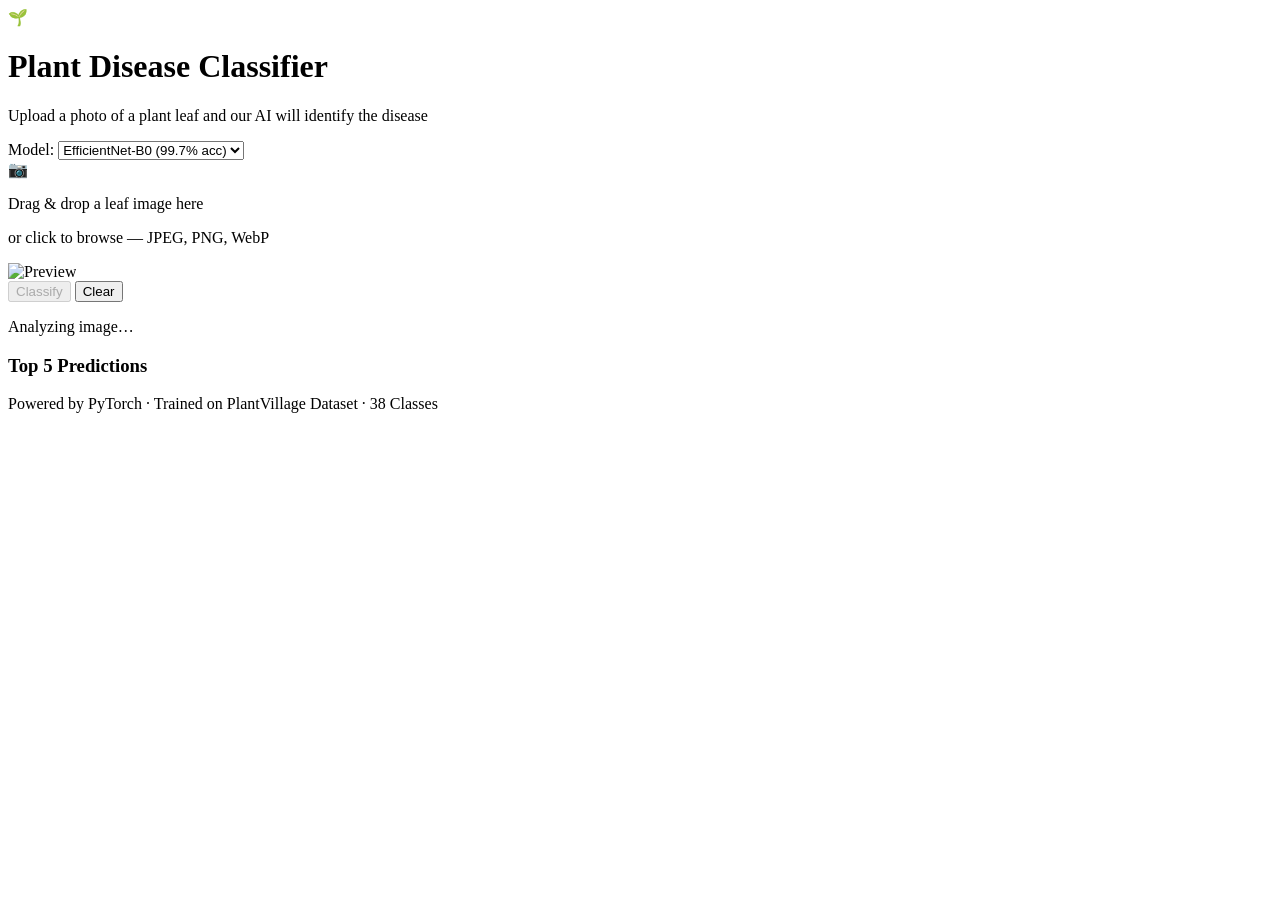
==== app/static/index.html @ a1d1f2f4 "Add FastAPI backend and static frontend for plant disease classification" ====
<!DOCTYPE html>
<html lang="en">
<head>
  <meta charset="UTF-8" />
  <meta name="viewport" content="width=device-width, initial-scale=1.0" />
  <title>Plant Disease Classifier</title>
  <link rel="stylesheet" href="/style.css" />
</head>
<body>
  <div class="container">
    <!-- Header -->
    <header>
      <div class="logo">&#127793;</div>
      <h1>Plant Disease Classifier</h1>
      <p class="subtitle">Upload a photo of a plant leaf and our AI will identify the disease</p>
    </header>

    <!-- Model Selector -->
    <div class="model-selector">
      <label for="model-select">Model:</label>
      <select id="model-select">
        <option value="efficientnet" selected>EfficientNet-B0 (99.7% acc)</option>
        <option value="custom_cnn">Custom CNN (95.6% acc)</option>
      </select>
    </div>

    <!-- Upload Area -->
    <div class="upload-area" id="upload-area">
      <div class="upload-content" id="upload-content">
        <div class="upload-icon">&#128247;</div>
        <p class="upload-text">Drag &amp; drop a leaf image here</p>
        <p class="upload-hint">or click to browse &mdash; JPEG, PNG, WebP</p>
      </div>
      <img id="preview" class="preview hidden" alt="Preview" />
      <input type="file" id="file-input" accept="image/jpeg,image/png,image/webp" hidden />
    </div>

    <!-- Action buttons -->
    <div class="actions">
      <button id="classify-btn" class="btn btn-primary" disabled>Classify</button>
      <button id="clear-btn" class="btn btn-secondary hidden">Clear</button>
    </div>

    <!-- Loading spinner -->
    <div id="loading" class="loading hidden">
      <div class="spinner"></div>
      <p>Analyzing image&hellip;</p>
    </div>

    <!-- Results -->
    <div id="results" class="results hidden">
      <div class="result-card" id="top-result"></div>
      <h3>Top 5 Predictions</h3>
      <div class="bar-chart" id="bar-chart"></div>
    </div>

    <!-- Footer -->
    <footer>
      <p>Powered by PyTorch &middot; Trained on PlantVillage Dataset &middot; 38 Classes</p>
    </footer>
  </div>

  <script src="/script.js"></script>
</body>
</html>
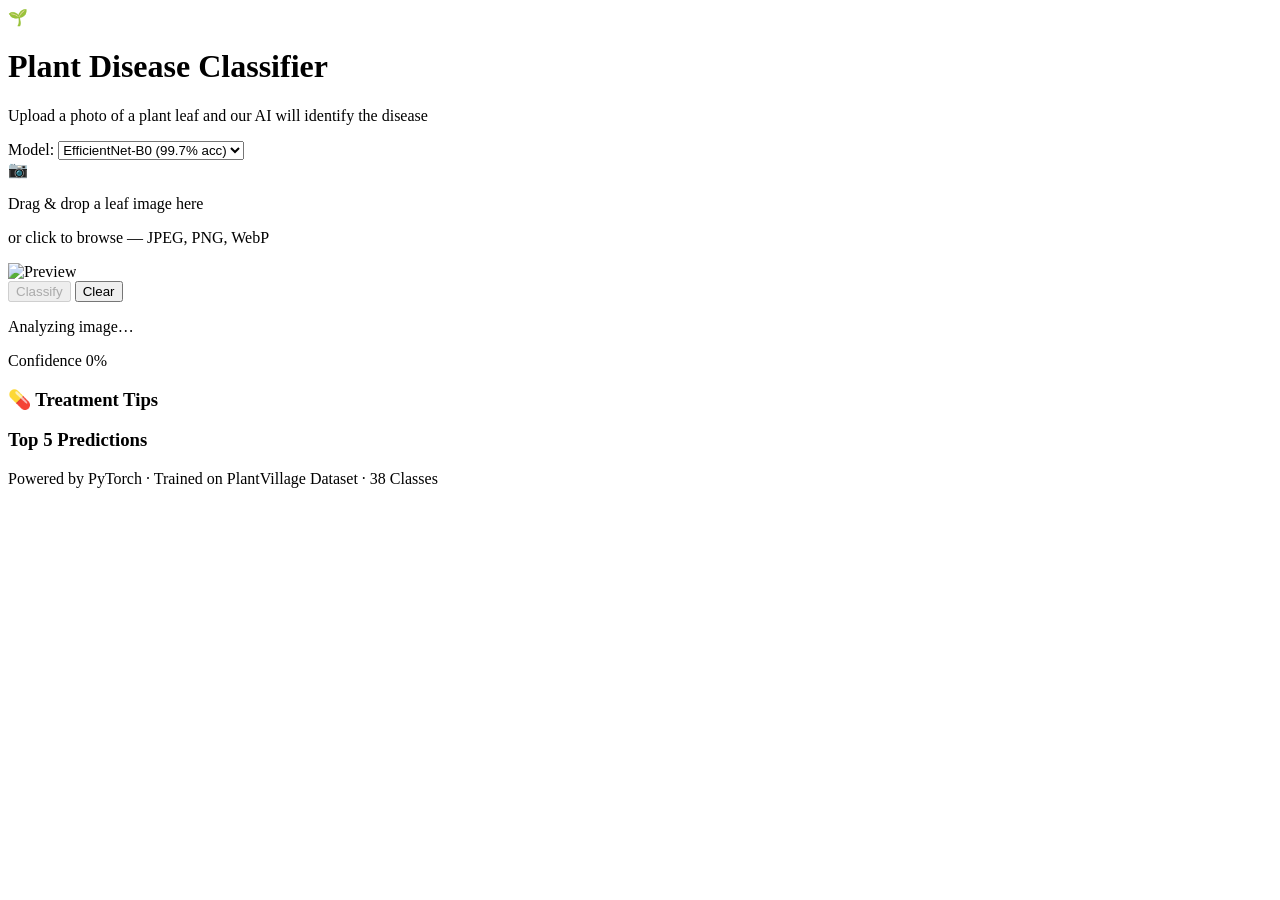
==== commit c0fc3cd2: "Enhance Plant Disease Classifier with model metadata, treatment tips, and confidence progress bar" ====
--- a/app/static/index.html
+++ b/app/static/index.html
@@ -49,7 +49,30 @@
 
     <!-- Results -->
     <div id="results" class="results hidden">
+      <!-- Diagnosis Card -->
       <div class="result-card" id="top-result"></div>
+
+      <!-- Confidence Progress Bar -->
+      <div class="confidence-bar-wrapper" id="confidence-wrapper">
+        <div class="confidence-label">
+          <span>Confidence</span>
+          <span id="confidence-value">0%</span>
+        </div>
+        <div class="confidence-track">
+          <div class="confidence-fill" id="confidence-fill"></div>
+        </div>
+      </div>
+
+      <!-- Model Metadata -->
+      <div class="metadata-card" id="model-metadata"></div>
+
+      <!-- Treatment Tips -->
+      <div class="treatment-card hidden" id="treatment-card">
+        <h3>&#128138; Treatment Tips</h3>
+        <ul id="treatment-list"></ul>
+      </div>
+
+      <!-- Top 5 -->
       <h3>Top 5 Predictions</h3>
       <div class="bar-chart" id="bar-chart"></div>
     </div>
